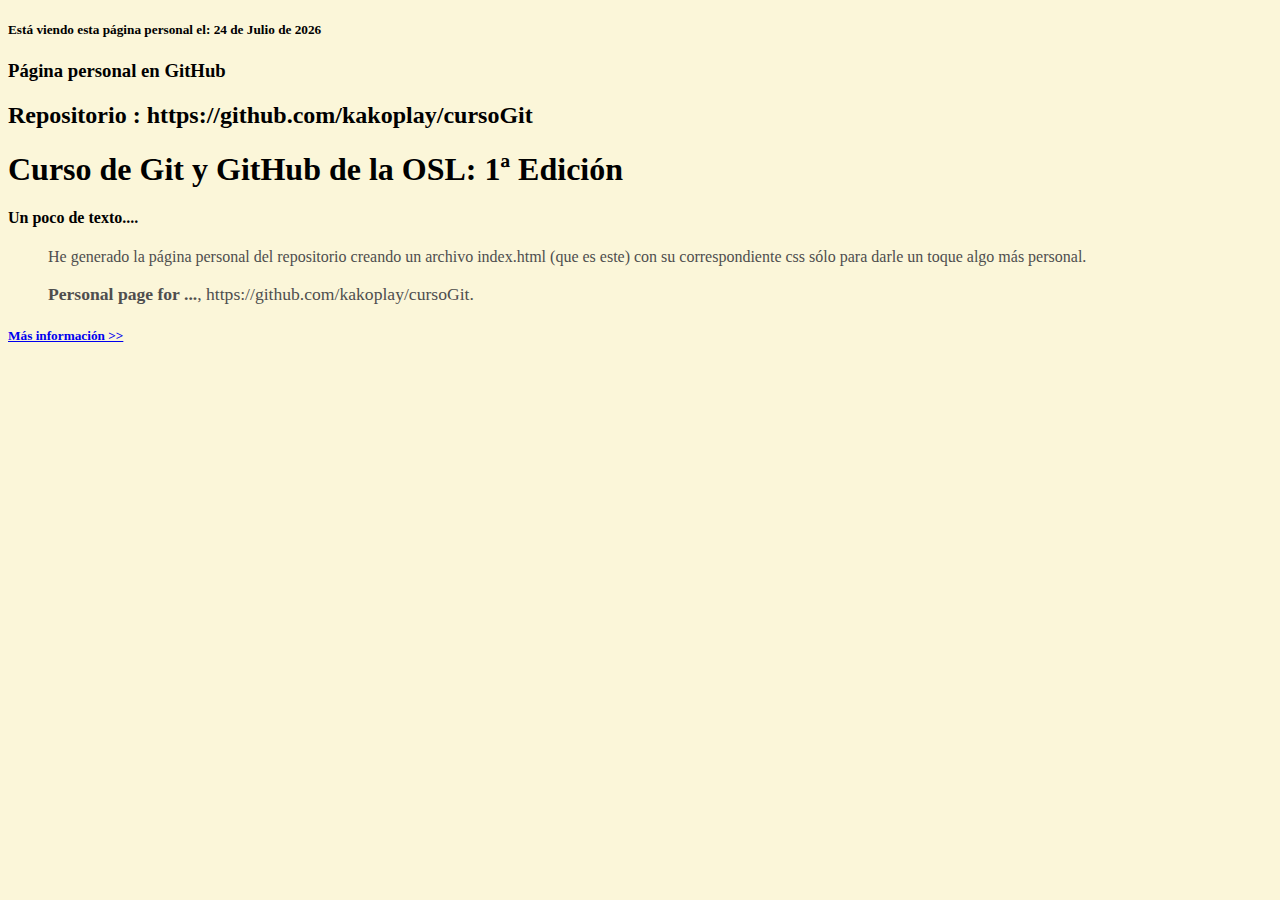
==== index.html @ 3cf3c0f5 "personal page" ====
<!doctype html>
<html>
 <script type="text/javascript">
 function putDate(){
	var meses = new Array ("Enero","Febrero","Marzo","Abril","Mayo","Junio","Julio","Agosto","Septiembre","Octubre","Noviembre","Diciembre");	
	var d = new Date();	
	document.getElementById("fecHora").innerHTML="Está viendo esta página personal el:  "+d.getDate() + " de " + meses[d.getMonth()] + " de " + d.getFullYear();
 }
 </script> 
 <head>
 	<meta charset="utf-8">
	<title>Página personal en GitHub</title>
	<link rel="stylesheet" type="text/css" href="ejercicio.css" media="screen" />
 </head>
 <body onload="putDate()" bgcolor='#FBF6D9'>
	<H5 id="fecHora"></H5>	
	<span id="titulo">
		<p>
			<H3>Página personal en GitHub</H3>
			<H2>Repositorio : https://github.com/kakoplay/cursoGit</H2>
		</p>	
	</span>	
	<span id="titulo">
		<p>
			<H1>Curso de Git y GitHub de la OSL: 1ª Edición</H1>
		</p>	
	</span>
	<div>
		<p id="parrafo01">
		<H4>Un poco de texto....</H4>
		<blockquote style="color:#4E4E4E">
			 He generado la página personal del repositorio creando un archivo index.html (que es este) con su correspondiente css sólo para 
			 darle un toque algo más personal.
			 <br><br>
			 <font style="font-size:1.1em"><strong>Personal page for ...</strong>, https://github.com/kakoplay/cursoGit.</font>
		</blockquote>
		</p>
		<H5>
			<a href="ejercicioGit.html">Más información >></a>
		</H5>
	</div>
 </body>

</html>
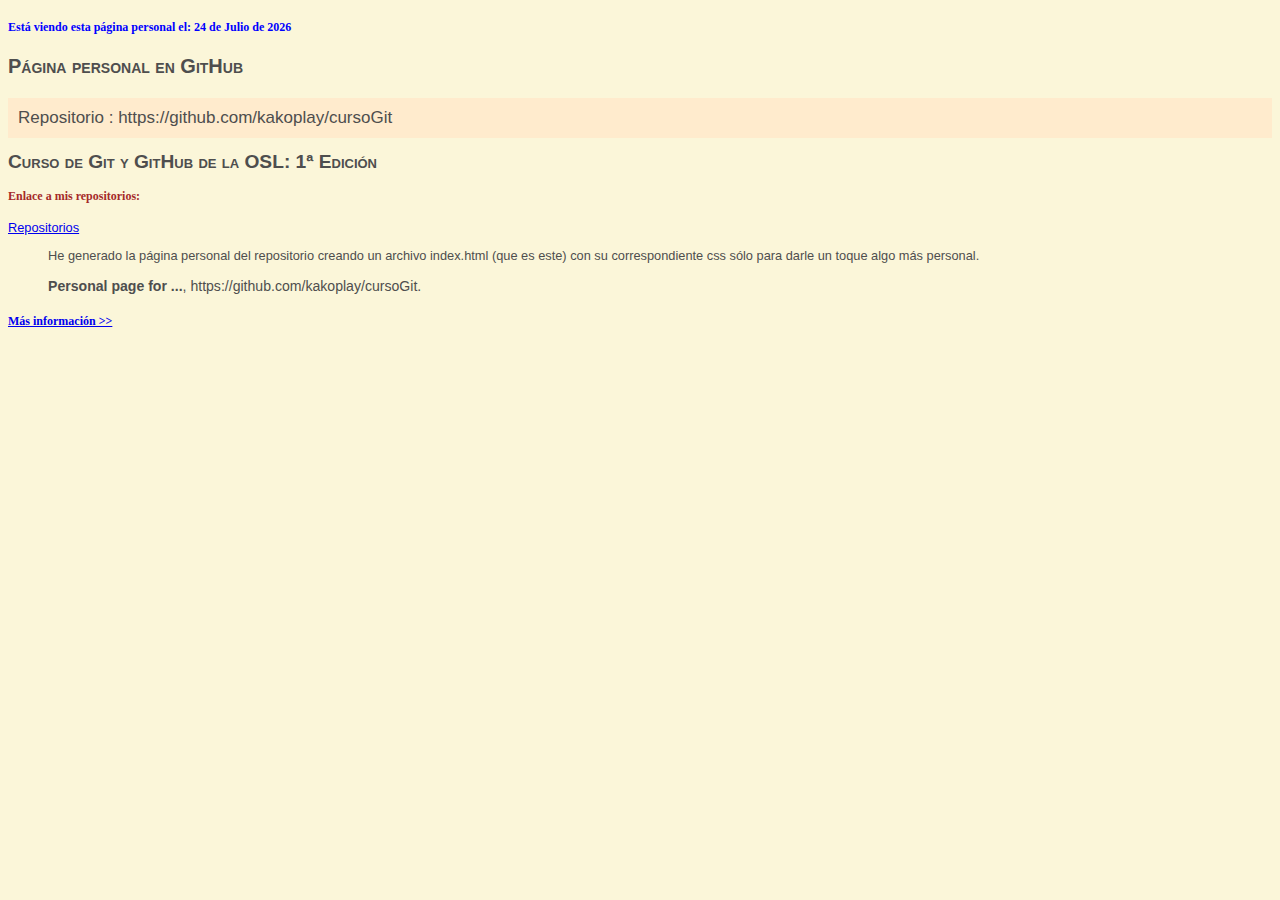
==== commit 5e4bc56b: "cambio enlace" ====
--- a/index.html
+++ b/index.html
@@ -27,7 +27,7 @@
 	</span>
 	<div>
 		<p id="parrafo01">
-		<H4>Un poco de texto....</H4>
+		<H4>Enlace a mis repositorios: </H4><a href="https://github.com/kakoplay">Repositorios</a>
 		<blockquote style="color:#4E4E4E">
 			 He generado la página personal del repositorio creando un archivo index.html (que es este) con su correspondiente css sólo para 
 			 darle un toque algo más personal.
--- a/ejercicio.css
+++ b/ejercicio.css
@@ -0,0 +1,45 @@
+
+body {
+	
+    color: #3A3A3A;
+    font: 400 0.8em 'Open Sans',sans-serif;
+}	
+div{
+	font-family: Arial;		
+	color: #000066;
+}
+span{		
+	color: black;	
+}
+h3{	
+	font-weight : 900;		
+	font-style : normal;
+	font-size : 20px;
+	font-variant : small-caps;		
+	color: #4E4E4E;
+}
+h2{	
+	border: medium ;
+    color: #4E4E4E;
+    font: 400 17px 'Titillium Web',sans-serif;
+    margin: 5px 0 10px;
+    padding: 10px;
+	background-color:#FFEBCD;
+}
+h1{	
+	font-weight : 900;		
+	font-style : normal;
+	font-size : 1.5em;
+	font-variant : small-caps;		
+	color: #4E4E4E;
+}
+h4{
+	font-family: Trebuchet, Verdana;
+	font-size : 12px;
+	color: #a52a2a;
+}
+h5{
+	font-family: Trebuchet, Verdana;
+	font-size : 12px;	
+	color: #0000FF;
+}
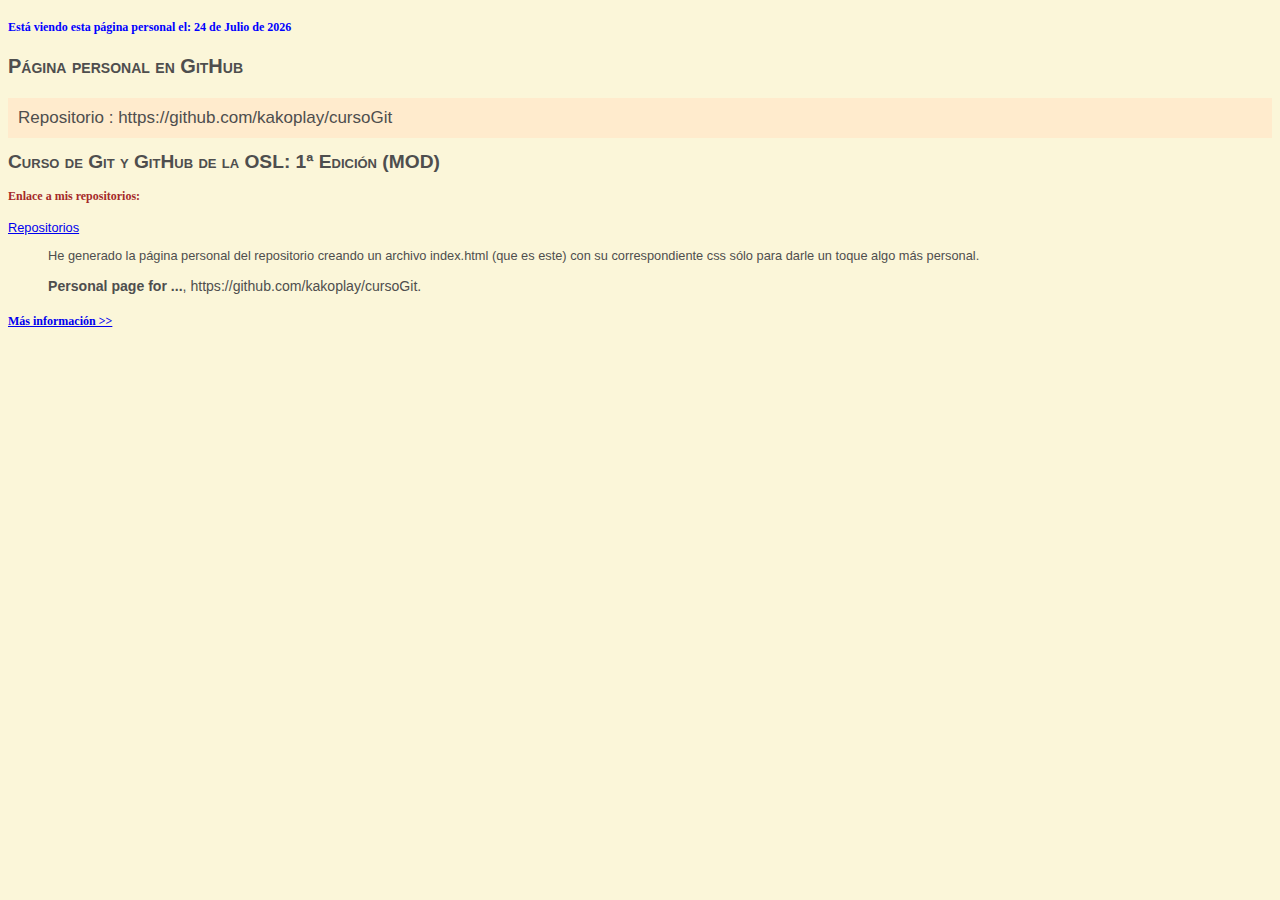
==== commit 1c45a134: "Update index.html" ====
--- a/index.html
+++ b/index.html
@@ -22,7 +22,7 @@
 	</span>	
 	<span id="titulo">
 		<p>
-			<H1>Curso de Git y GitHub de la OSL: 1ª Edición</H1>
+			<H1>Curso de Git y GitHub de la OSL: 1ª Edición (MOD)</H1>
 		</p>	
 	</span>
 	<div>
